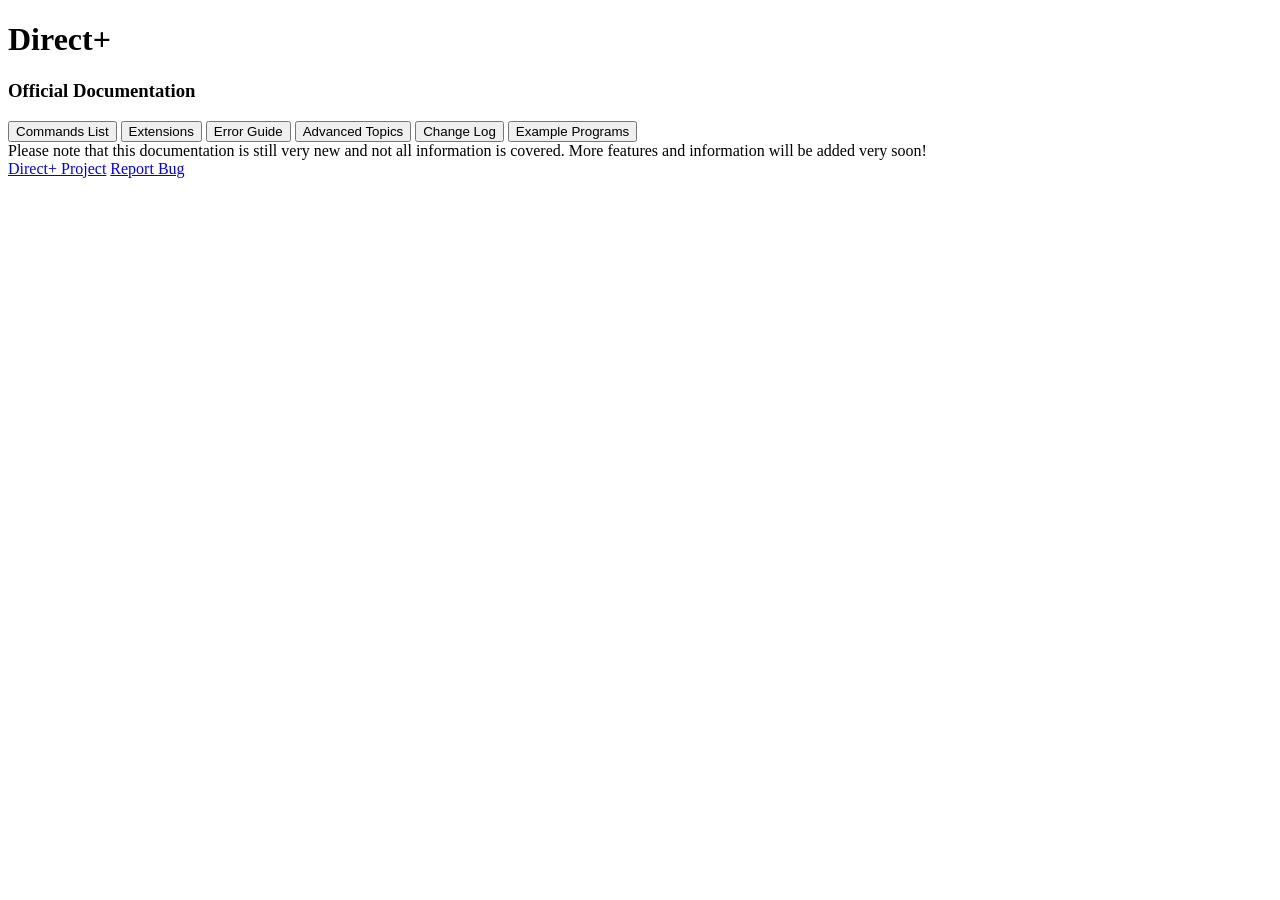
==== index.html @ d3f037df "Update index.html" ====
<!DOCTYPE html>
<html lang="en">
    <head>
        <title>Direct+ Official Documentation</title>
        <meta charset="UTF-8">
        <link rel="stylesheet" href="styles.css">
        <script src="script.js" defer></script>
    </head>
    <body>
        <div class="Landing">
            <div class="Text">
                <div class="Title">
                    <h1>Direct+</h1>
                </div>
                <div class="Explanation">
                    <h3>Official Documentation</h3>
                </div>
                <div class="NavButtons">
                    <button class="CommandsListButton" id="CommandsListButton">Commands List</button>
                    <button class="ExtensionsButton" id="ExtensionsButton">Extensions</button>
                    <button class="ErrorGuideButton" id="ErrorGuideButton">Error Guide</button>
                    <button class="AdvancedTopicsButton" id="AdvancedTopicsButton">Advanced Topics</button>
                    <button class="ChangeLogButton" id="ChangeLogButton">Change Log</button>
                    <button class="ProgramsButton" id="ExamplesButton">Example Programs</button>

                    <div class="Warning">Please note that this documentation is still very new and not all information is covered. More features and information will be added very soon!</div>
                </div>
                <div class="Footer">
                    <a href="https://scratch.mit.edu/projects/1183429217" class="Link">Direct+ Project</a>         
                    <a href="https://github.com/SML365/Docs/issues" class="Link">Report Bug</a>
                </div>
            </div>
        </div>
    </body>
    </html>
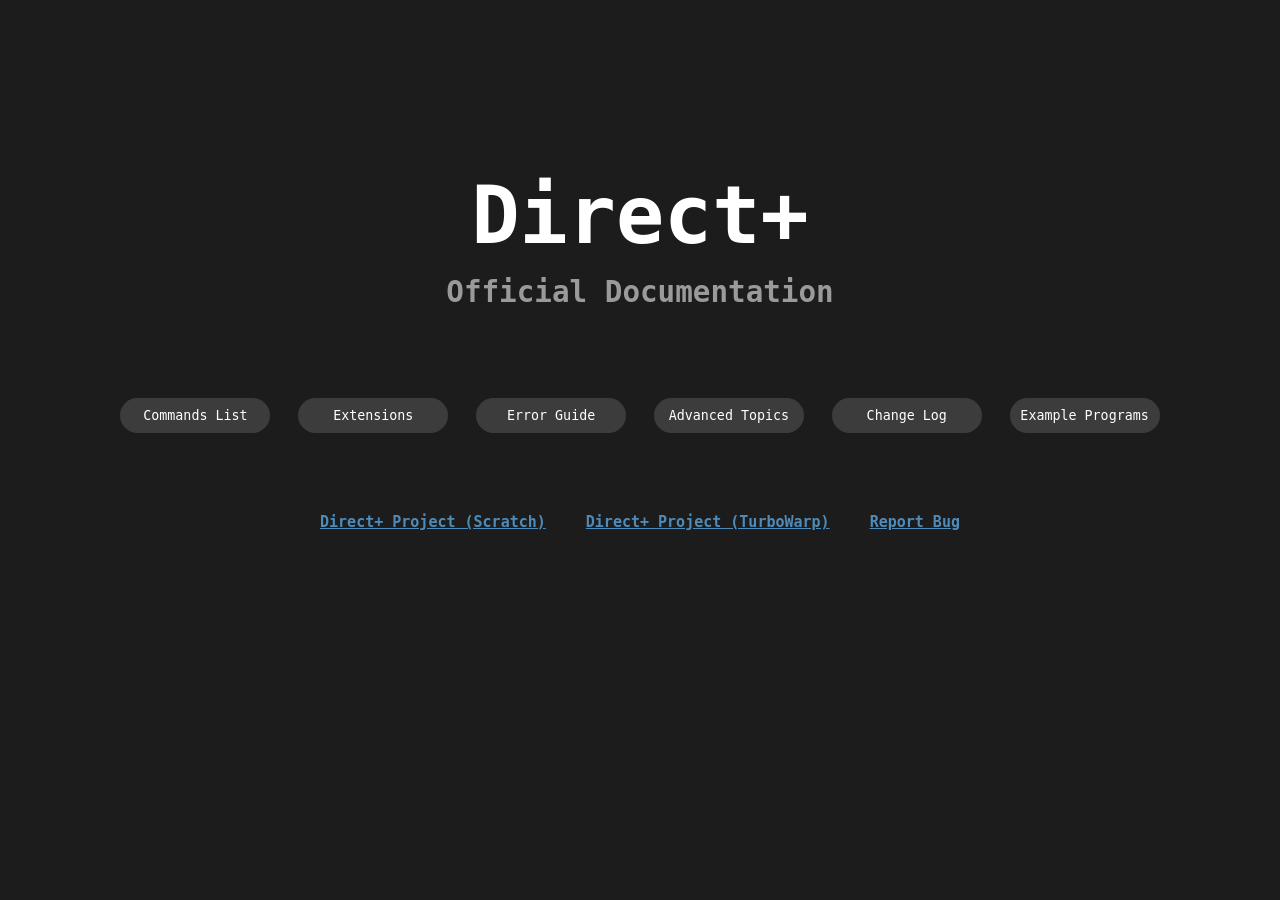
==== commit 9e789f70: "Updated index.html and styles.css to add footer links and change the color of the Terminator class." ====
--- a/index.html
+++ b/index.html
@@ -23,13 +23,12 @@
                     <button class="ChangeLogButton" id="ChangeLogButton">Change Log</button>
                     <button class="ProgramsButton" id="ExamplesButton">Example Programs</button>
 
-                    <div class="Warning">Please note that this documentation is still very new and not all information is covered. More features and information will be added very soon!</div>
-                </div>
                 <div class="Footer">
-                    <a href="https://scratch.mit.edu/projects/1183429217" class="Link">Direct+ Project</a>         
+                    <a href="https://scratch.mit.edu/projects/1183429217" class="Link">Direct+ Project (Scratch)</a>
+                    <a href="https://turbowarp.org/1183429217" class="Link">Direct+ Project (TurboWarp)</a>
                     <a href="https://github.com/SML365/Docs/issues" class="Link">Report Bug</a>
                 </div>
             </div>
         </div>
     </body>
-    </html>
+</html>
--- a/styles.css
+++ b/styles.css
@@ -0,0 +1,341 @@
+/* SPAN TAGS FOR SYNTAX COLORING */
+
+:root
+{
+    --fs_span: 25px;
+}
+
+.Keyword
+{
+    color: #f4d37b;
+    font-size: var(--fs_span);
+       
+}
+
+.Argument
+{
+    color: #479fe1;
+    font-size: var(--fs_span);  
+}
+
+.String
+{
+    color: #70c501;
+    font-size: var(--fs_span);
+}
+
+.Variable
+{
+    color: #fa32c8;
+    font-size: var(--fs_span);
+}
+
+.Double
+{
+    color: #01bf78;
+    font-size: var(--fs_span);
+}
+
+.Bool
+{
+    color: #9a49ec;
+    font-size: var(--fs_span);
+}
+
+.Label
+{
+    color: #fa5f58;
+    font-size: var(--fs_span);
+}
+
+.Operator
+{
+    color: #fa5f58;
+    font-size: var(--fs_span);
+}
+
+.Terminator
+{
+    color: #f29901;
+    font-size: var(--fs_span);
+}
+
+.Newline
+{
+    color: #f29901;
+    font-size: var(--fs_span);
+}
+
+.Arrow
+{
+    color: #f29901;
+    font-size: var(--fs_span);
+}
+
+.Comment
+{
+    color: #8e8e8e;
+    font-size: var(--fs_span);
+}
+
+.White
+{
+    color: white;
+    font-size: var(--fs_span);
+}
+
+.Gray
+{
+    color: lightgray;
+    font-size: var(--fs_span);
+}
+
+.Explanation
+{
+    color: #9a9a9a;
+    font-size: var(--fs_span);
+}
+
+.CodeBlock
+{
+
+    background: #111;
+    border-left: 4px solid #479fe1;
+    font-family: monospace;
+
+    padding: 10px;
+    border-top-right-radius: 10px;
+    border-bottom-right-radius: 10px;
+
+    margin-bottom: 5px;
+
+    overflow-x: auto;
+    white-space: nowrap;
+}
+
+.Break
+{
+    height: 20px;
+}
+
+.WideBreak
+{
+    height: 50px;
+}
+
+/* GLOBAL CSS */
+body
+{
+    background: #1c1c1c;
+}
+
+.LinkAdvancedTopics
+{
+    color: #9a49ec;
+}
+
+.LinkExtensions
+{
+    color: #70c501;
+}
+
+.LinkErrorGuide
+{
+    color: #fa5f58;
+}
+
+.LinkExamplePrograms
+{
+    color: #01bf78;
+}
+
+.Link
+{
+    color: rgb(79, 139, 185);
+}
+
+.Back
+{
+    color: lightgray;
+    font-size: 20px;
+}
+
+.CommandsList .Text, 
+.AdvancedTopics .Text,
+.ChangeLog .Text,
+.ErrorGuide .Text,
+.ExamplePrograms .Text,
+.Extensions .Text
+{
+    margin: 75px;
+    font-family: monospace;
+}
+
+/* INDEX.HTML CSS */
+
+
+.Landing .Text
+{
+    font-family: monospace;
+
+    display: flex;
+    flex-direction: column;
+    align-items: center;
+    justify-content: center;
+    height: 80vh;
+}
+
+.Landing .Text .Title
+{
+    color: white;
+    font-size: 40px ;
+}
+
+.Landing .Text .Explanation
+{
+    position: relative;
+    bottom: 70px;
+}
+
+.Landing .Text .NavButtons
+{
+    position: relative;
+    bottom: 20px;
+}
+
+.Landing .Text .NavButtons .CommandsListButton, .Landing .Text .NavButtons .ExtensionsButton, .Landing .Text .NavButtons .ErrorGuideButton, .Landing .Text .NavButtons .AdvancedTopicsButton, .Landing .Text .NavButtons .ChangeLogButton, .Landing .Text .NavButtons .ProgramsButton
+{
+    background-color: #3c3c3c;
+    padding: 10px;
+    border: none;
+    border-radius: 20px;
+    
+    color: white;
+    font-family: inherit;
+    
+    width: 150px;
+    margin: 10px;
+
+    transition: background-color 0.25s ease;
+}
+
+.Landing .Text .NavButtons .CommandsListButton:hover
+{
+    background-color: #479fe1;
+    cursor: pointer;
+}
+
+
+.Landing .Text .NavButtons .ExtensionsButton:hover
+{
+    background-color: #70c501;
+    cursor: pointer;
+}
+
+.Landing .Text .NavButtons .ErrorGuideButton:hover
+{
+    background-color: #fa5f58;
+    cursor: pointer;
+}
+
+.Landing .Text .NavButtons .AdvancedTopicsButton:hover
+{
+    background-color: #9a49ec;
+    cursor: pointer;
+}
+
+.Landing .Text .NavButtons .ChangeLogButton:hover
+{
+    background-color: #f29901;
+    cursor: pointer;
+}
+
+.Landing .Text .NavButtons .ProgramsButton:hover
+{
+    background-color: #01bf78;
+    cursor: pointer;
+}
+
+/* COMMANDSLIST.HTML CSS */
+
+.CommandsList .Text .Title
+{
+    color: #479fe1;
+    font-size: 25px;
+}
+
+/* ADVANCEDTOPICS.HTML CSS */
+
+.AdvancedTopics .Text .Title
+{
+    color: #9a49ec;
+    font-size: 25px;
+}
+
+/* EXTENSIONS.HTML CSS */
+
+.Extensions .Text .Title
+{
+    color: #70c501;
+    font-size: 25px;
+}
+
+/* ERRORGUIDE.HTML CSS */
+
+.ErrorGuide .Text .Title
+{
+    color: #fa5f58;
+    font-size: 25px;
+}
+
+/* EXAMPLEPROGRAMS.HTML CSS */
+
+.ExamplePrograms .Text .Title
+{
+    color: #01bf78;
+    font-size: 25px;
+}
+
+/* CHANGELOG.HTML CSS */
+
+.ChangeLog .Text .Title
+{
+    color: #f29901;
+    font-size: 25px;
+}
+
+.ChangeLog .Text .Gray
+{
+    font-size: 10px;
+}
+
+/* OTHER CSS THINGS */
+.Warning
+{
+    background-color: lightcoral;
+    height: 30px;
+    border-radius: 10px;
+    padding: 20px;
+    font-size: 15px;
+    color: white;
+    display: flex;
+    align-items: center;
+    position: absolute;
+    top: 100px;
+}
+
+.Footer
+{
+    font-size: 15px;
+    margin: 30px;
+    font-family: monospace;
+    display: flex;
+    justify-content: center;
+    padding: 20px;
+}
+
+.Footer a
+{
+    padding: 20px;
+    font-weight: bold;
+}
